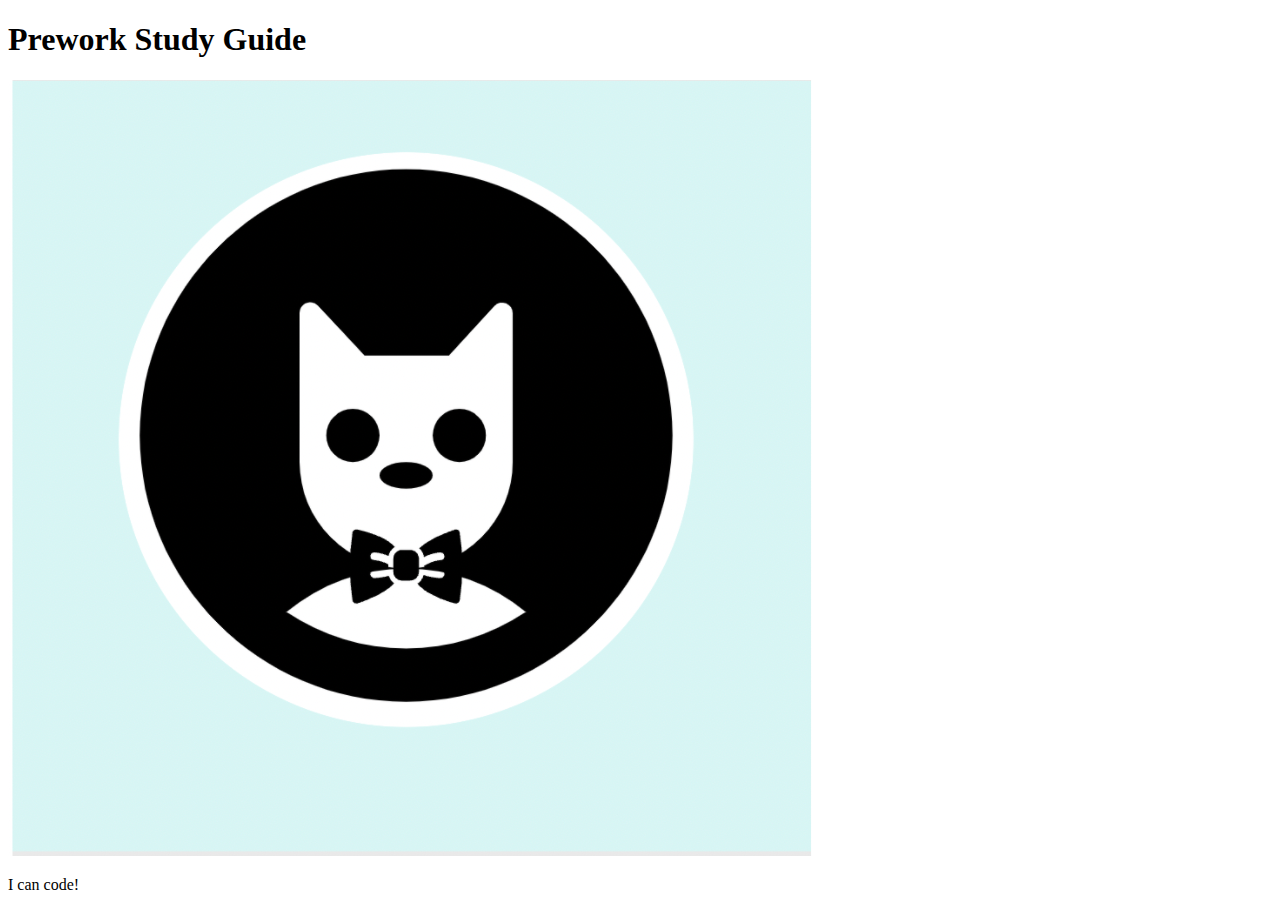
==== prework-study-guide/index.html @ 17d0ac36 "add starter code" ====
<!DOCTYPE html>
<html lang="en">
  <head>
    <meta charset="UTF-8" />
    <meta http-equiv="X-UA-Compatible" content="IE=edge" />
    <meta name="viewport" content="width=device-width, initial-scale=1.0" />
    <title>Prework Study Guide</title>
  </head>
  <body>
    <header id="top">
      <h1>Prework Study Guide</h1>
      <img src="./assets/bowtie-cat.png" alt="Profile image of cat wearing a bow tie." />
    </header>
    <main>
      <!-- Student code goes here -->
    </main>

    <footer>
      <p>I can code!</p>
    </footer>
  </body>
</html>
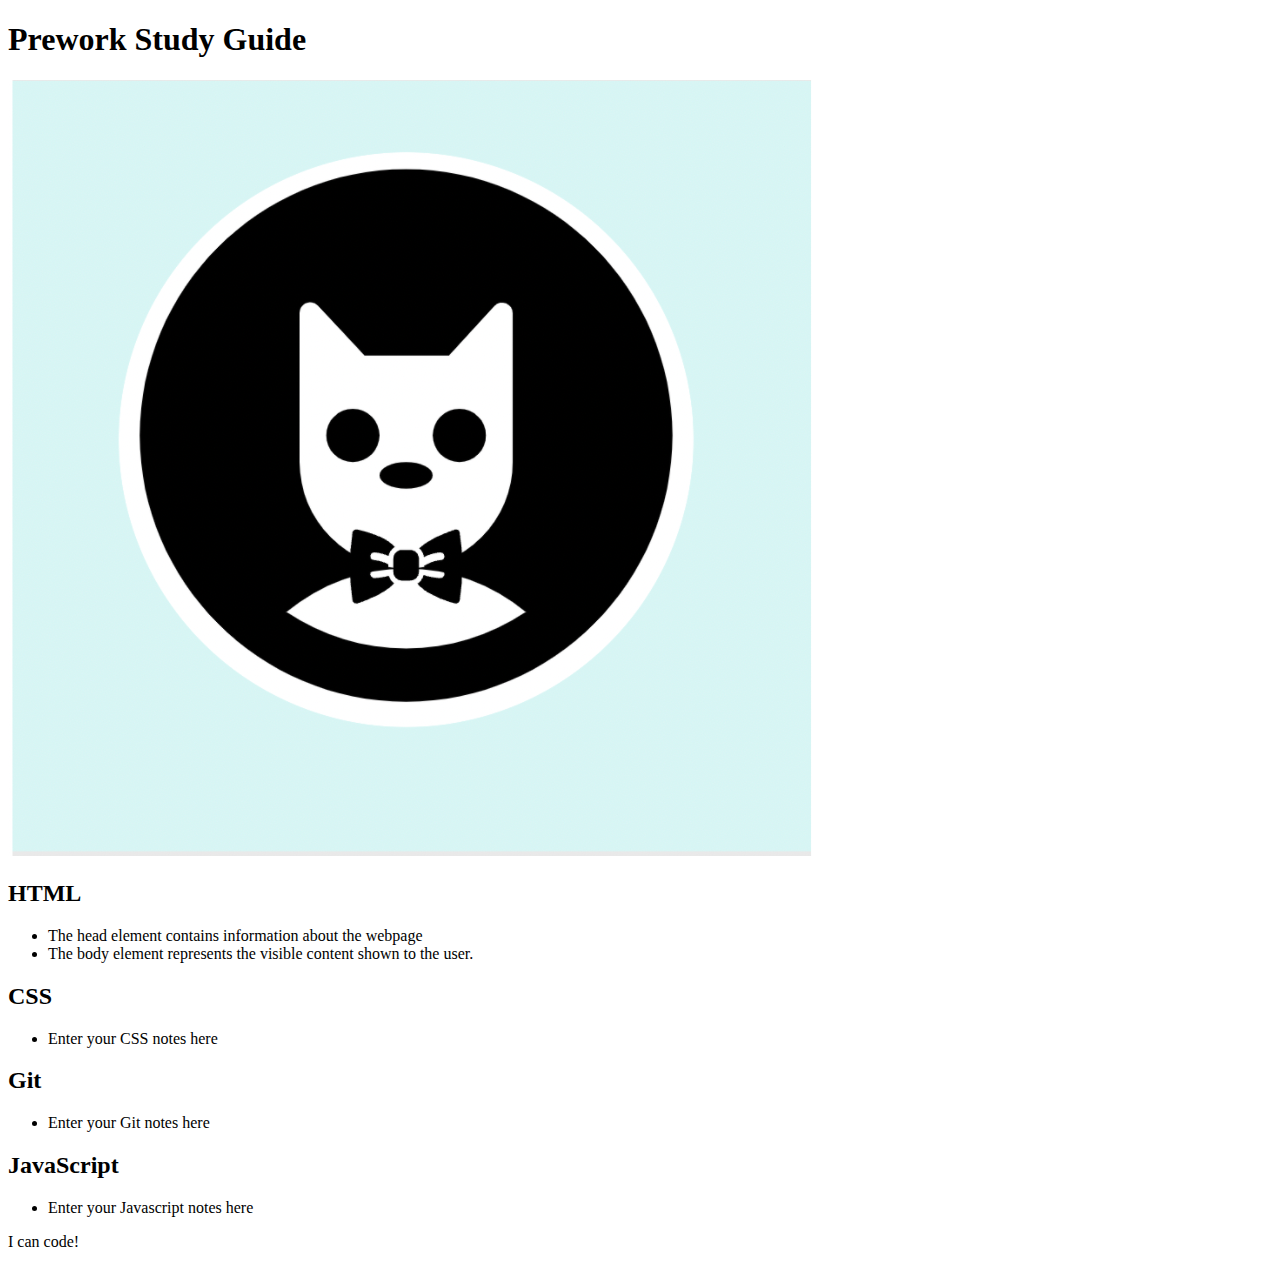
==== commit ba92243c: "added code to HTML file" ====
--- a/prework-study-guide/index.html
+++ b/prework-study-guide/index.html
@@ -6,13 +6,42 @@
     <meta name="viewport" content="width=device-width, initial-scale=1.0" />
     <title>Prework Study Guide</title>
   </head>
+
   <body>
     <header id="top">
       <h1>Prework Study Guide</h1>
       <img src="./assets/bowtie-cat.png" alt="Profile image of cat wearing a bow tie." />
     </header>
+
     <main>
-      <!-- Student code goes here -->
+      <section class="card" id="html-section">
+        <h2>HTML</h2>
+        <ul>
+          <li>The head element contains information about the webpage</li>
+          <li>The body element represents the visible content shown to the user.</li>
+        </ul>
+      </section>
+
+      <section class="card" id="css-section">
+        <h2>CSS</h2>
+        <ul>
+          <li>Enter your CSS notes here</li>
+        </ul>
+      </section>
+
+      <section class="card" id="git-section">
+        <h2>Git</h2>
+        <ul>
+          <li>Enter your Git notes here</li>
+        </ul>
+      </section>
+
+      <section calss="card" id="javascript-section">
+        <h2>JavaScript</h2>
+        <ul>
+          <li> Enter your Javascript notes here</li>
+        </ul>
+      </section>
     </main>
 
     <footer>
@@ -20,3 +49,4 @@
     </footer>
   </body>
 </html>
+
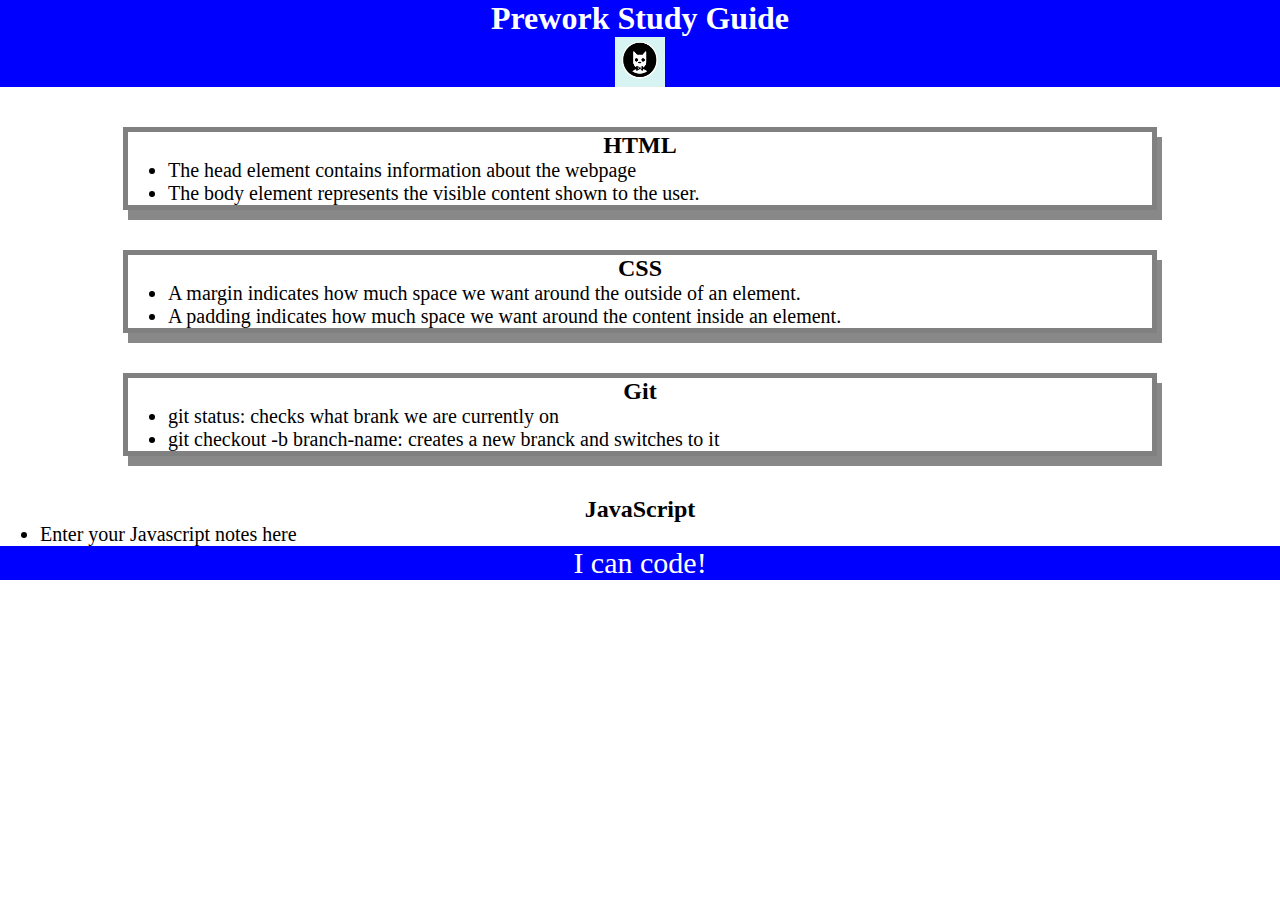
==== commit 7a0b78f0: "added CSS to project" ====
--- a/prework-study-guide/index.html
+++ b/prework-study-guide/index.html
@@ -4,6 +4,7 @@
     <meta charset="UTF-8" />
     <meta http-equiv="X-UA-Compatible" content="IE=edge" />
     <meta name="viewport" content="width=device-width, initial-scale=1.0" />
+    <link rel="stylesheet" href="./assets/style.css">
     <title>Prework Study Guide</title>
   </head>
 
@@ -25,23 +26,26 @@
       <section class="card" id="css-section">
         <h2>CSS</h2>
         <ul>
-          <li>Enter your CSS notes here</li>
+          <li>A margin indicates how much space we want around the outside of an element.</li>
+          <li>A padding indicates how much space we want around the content inside an element.</li>
         </ul>
       </section>
 
       <section class="card" id="git-section">
         <h2>Git</h2>
         <ul>
-          <li>Enter your Git notes here</li>
+          <li>git status: checks what brank we are currently on</li>
+          <li>git checkout -b branch-name: creates a new branck and switches to it</li>
         </ul>
       </section>
 
       <section calss="card" id="javascript-section">
         <h2>JavaScript</h2>
         <ul>
-          <li> Enter your Javascript notes here</li>
+          <li>Enter your Javascript notes here</li>
         </ul>
       </section>
+
     </main>
 
     <footer>
--- a/prework-study-guide/assets/style.css
+++ b/prework-study-guide/assets/style.css
@@ -0,0 +1,42 @@
+* {
+    margin: 0;
+    padding: 0;
+}
+
+header,
+footer {
+    width: 100%
+    height: 120px;
+    background-color: blue;
+    color: white;
+}
+
+h1,
+h2{
+    text-align: center;
+}
+
+img {
+    display: block;
+    height: 50px;
+    width: 50px;
+    margin-left: auto;
+    margin-right: auto;
+}
+
+ul {
+    padding-left: 40px;
+    font-size: 20px;
+}
+
+p {
+    text-align: center;
+    font-size: 30px;
+  }
+
+  .card {
+    width: 80%;
+    margin: 40px auto;
+    border: 5px solid gray;
+    box-shadow: 5px 10px #888888;
+  }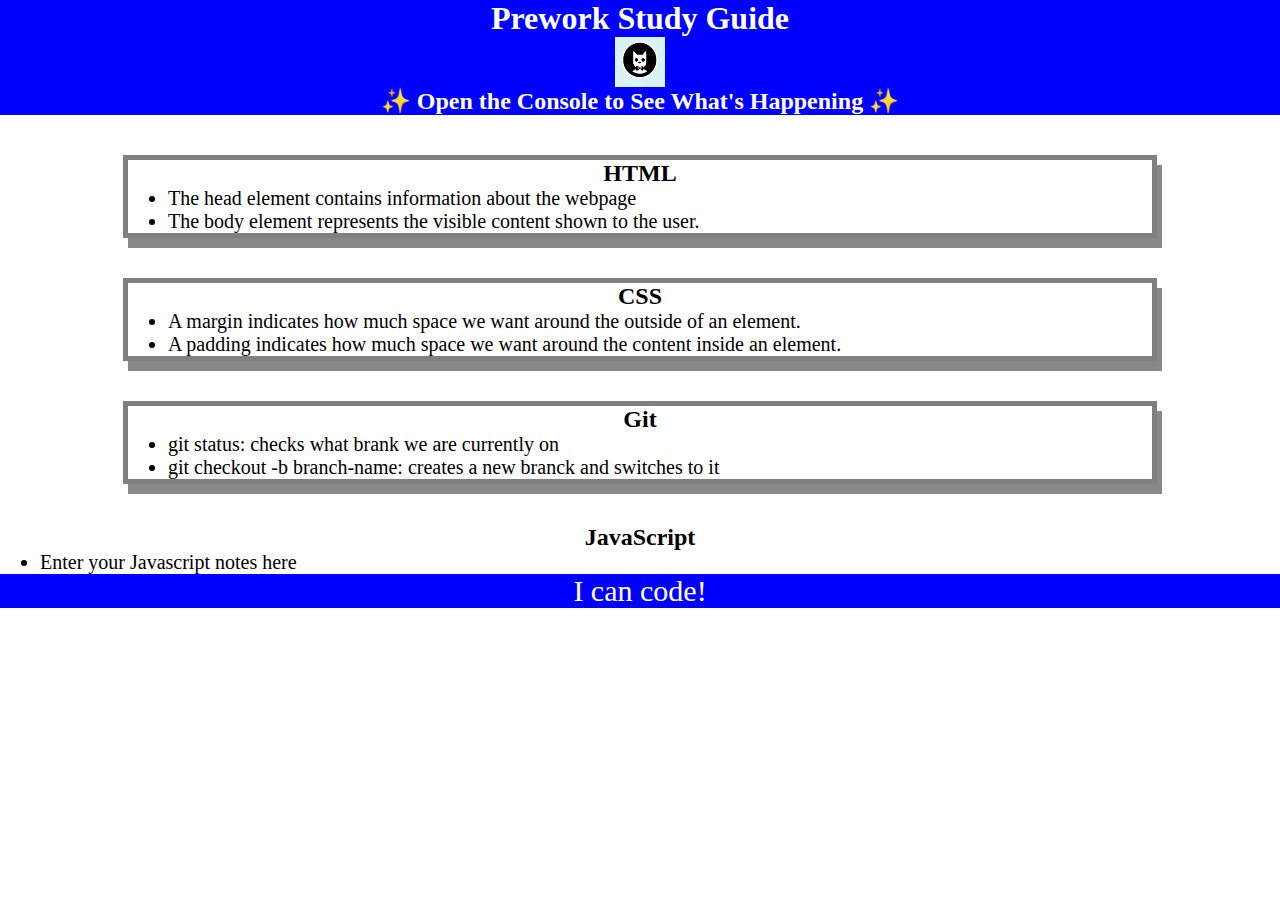
==== commit 393512e1: "javascript code add" ====
--- a/prework-study-guide/index.html
+++ b/prework-study-guide/index.html
@@ -12,6 +12,7 @@
     <header id="top">
       <h1>Prework Study Guide</h1>
       <img src="./assets/bowtie-cat.png" alt="Profile image of cat wearing a bow tie." />
+      <h2>✨ Open the Console to See What's Happening ✨</h2>
     </header>
 
     <main>
@@ -51,6 +52,7 @@
     <footer>
       <p>I can code!</p>
     </footer>
+    <script src="./assets/script.js"></script>
   </body>
 </html>
 
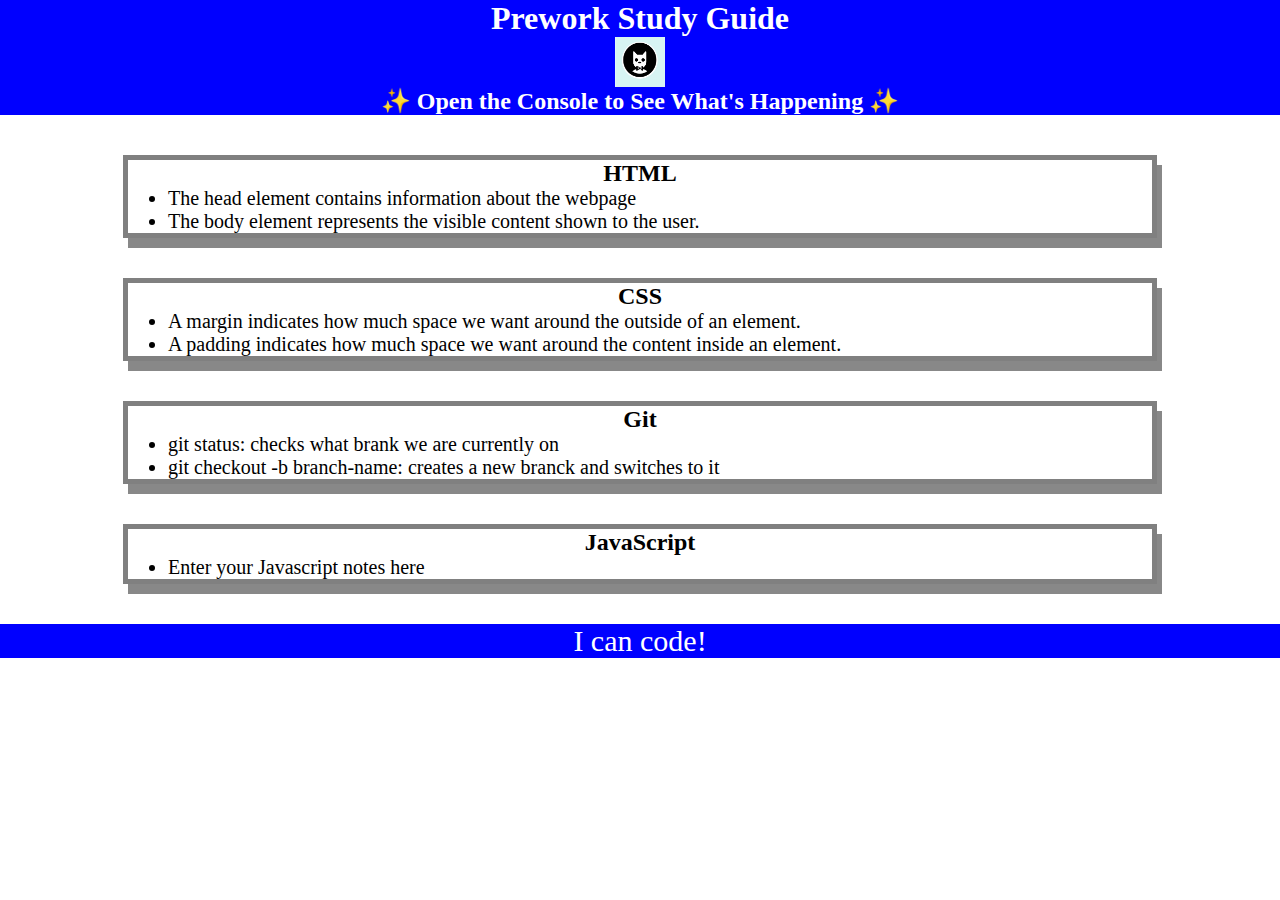
==== commit bbf21c64: "added a README file to this project" ====
--- a/prework-study-guide/index.html
+++ b/prework-study-guide/index.html
@@ -40,13 +40,12 @@
         </ul>
       </section>
 
-      <section calss="card" id="javascript-section">
+      <section class="card" id="javascript-section">
         <h2>JavaScript</h2>
         <ul>
-          <li>Enter your Javascript notes here</li>
+          <li>Enter your Javascript notes here</li> 
         </ul>
       </section>
-
     </main>
 
     <footer>
